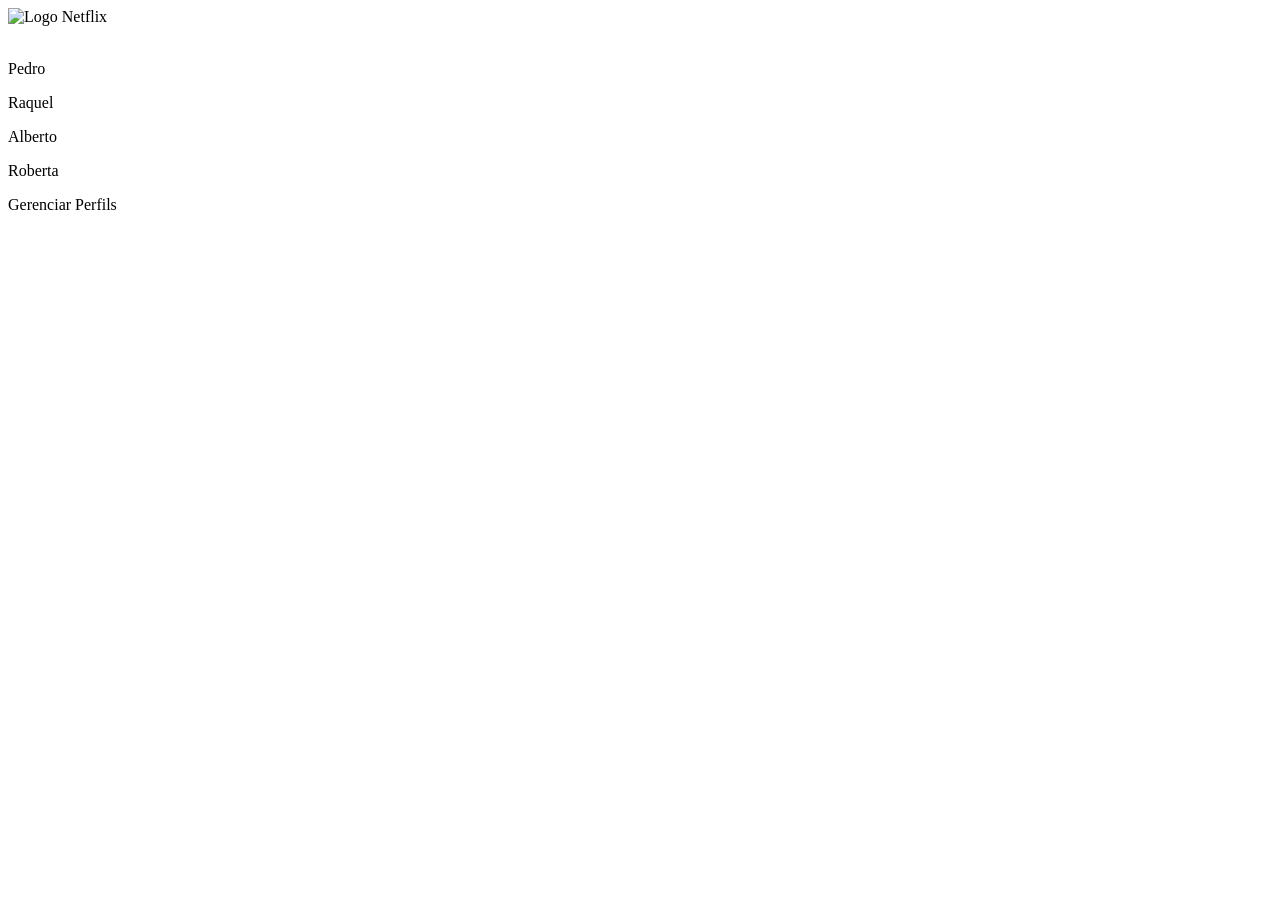
==== index.html @ 00787b5e "Rename netflix.html to index.html" ====
<!DOCTYPE html>
<html lang="en">
<head>
    <meta charset="UTF-8">
    <meta name="viewport" content="width=device-width, initial-scale=1.0">
    <link rel="stylesheet" href="index.css">
    <title>Netflix</title>
</head>
    <header>
        <img class="image-logo" src="https://upload.wikimedia.org/wikipedia/commons/thumb/e/ea/Netflix_Logomark.png/960px-Netflix_Logomark.png?_=20230907150228" alt="Logo Netflix">
    </header>
    <body>
        <div class="div-image">
            <img class="image-profiles"   src="https://i.pinimg.com/474x/5b/50/e7/5b50e75d07c726d36f397f6359098f58.jpg" alt="">
            <img class="image-profiles"  src="https://i.pinimg.com/474x/5b/50/e7/5b50e75d07c726d36f397f6359098f58.jpg" alt="">
            <img class="image-profiles"  src="https://i.pinimg.com/474x/5b/50/e7/5b50e75d07c726d36f397f6359098f58.jpg" alt="">
            <img class="image-profiles"  src="https://i.pinimg.com/474x/5b/50/e7/5b50e75d07c726d36f397f6359098f58.jpg" alt="">
        </div>
        <div class="div-name-profile">
            <p class="name-profile">Pedro</p>
            <p class="name-profile">Raquel</p>
            <p class="name-profile">Alberto</p>
            <p class="name-profile">Roberta</p>
        </div>


    </body>
<footer class="rodape">
        <div class="button">
            <p class="button-p">Gerenciar Perfils</p>
        </div>
</div>
</footer>
</html>
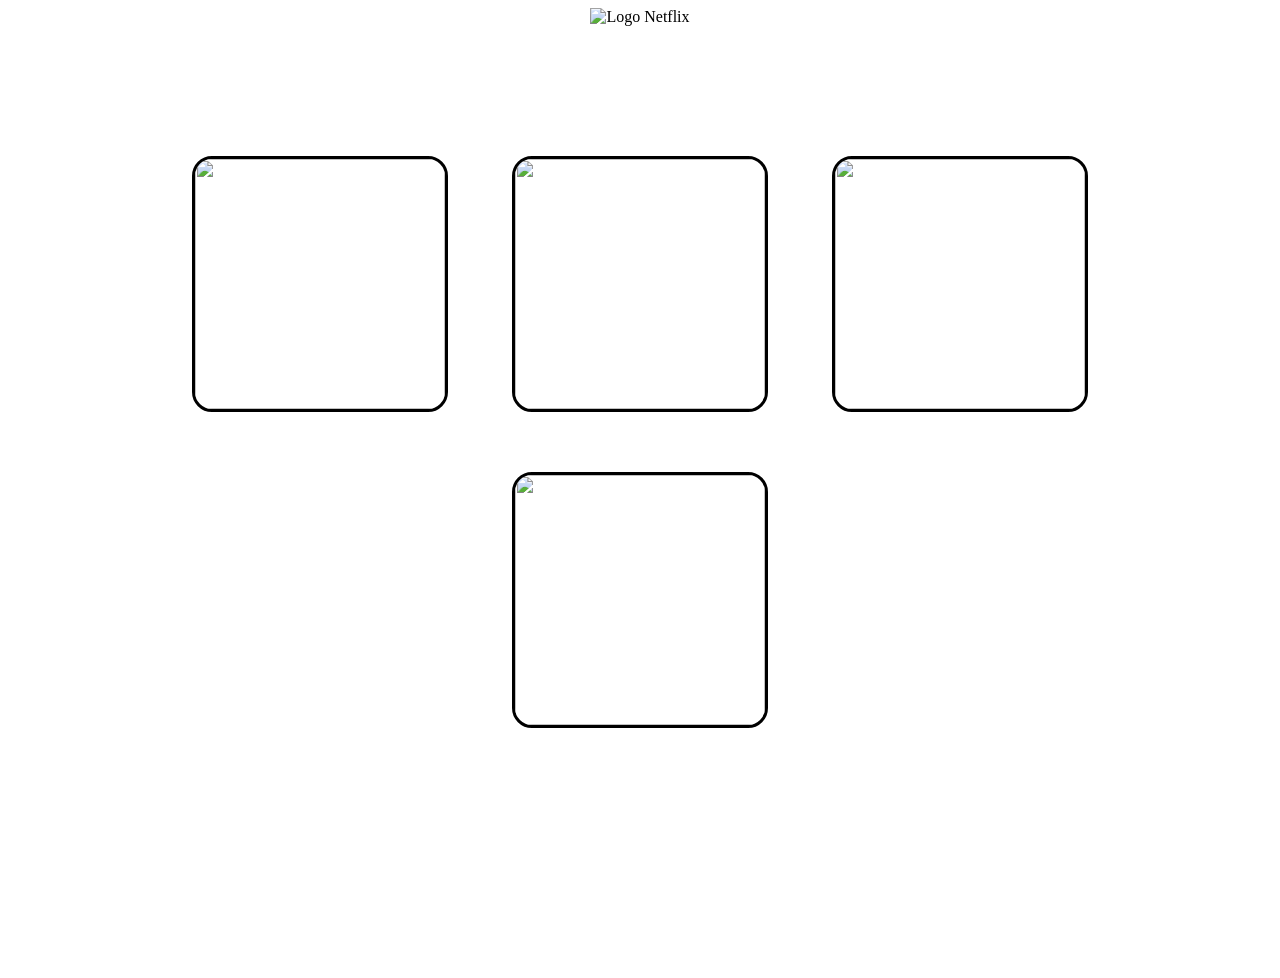
==== commit f0eabe43: "Update index.html" ====
--- a/index.html
+++ b/index.html
@@ -31,4 +31,73 @@
         </div>
 </div>
 </footer>
+    <style>
+        import url('https://fonts.googleapis.com/css2?family=Roboto+Condensed:ital,wght@0,100..900;1,100..900&display=swap');
+
+body {
+    background-color: black;
+}
+
+header{
+    text-align: center  ;
+}
+
+.image-logo{
+    width: 450px;
+    height: auto;
+}
+
+.image-logo:hover{
+    width: 500px;
+    transition: 1.5s ease;
+}
+
+.div-image{
+    text-align: center;
+    padding: 100px;
+}
+
+.image-profiles{
+    width: 250px;
+    height: 250px;
+    border-radius: 20px;;
+    margin: 30px;
+    border: solid;
+}
+
+.image-profiles:hover{
+    border-color: white;
+    transition: 1.5s ease;
+}
+
+.rodape{
+    display: flex;
+    justify-content: center;
+}
+
+.button{
+    border: 1px solid white;
+    border-radius: 10px;
+    color: white;
+    height: auto;
+    width: 200px;
+}
+.button:hover{
+    background-color: white;
+    color: black;
+    transition: 1.5s ease;
+}
+
+.button-p{
+    font-family: "Roboto Condensed", sans-serif;
+    text-align: center;
+    padding: 5px;
+}
+
+.div-name-profile{
+    color: white;
+    display: flex;
+    justify-content: center;
+}
+    </style>
 </html>
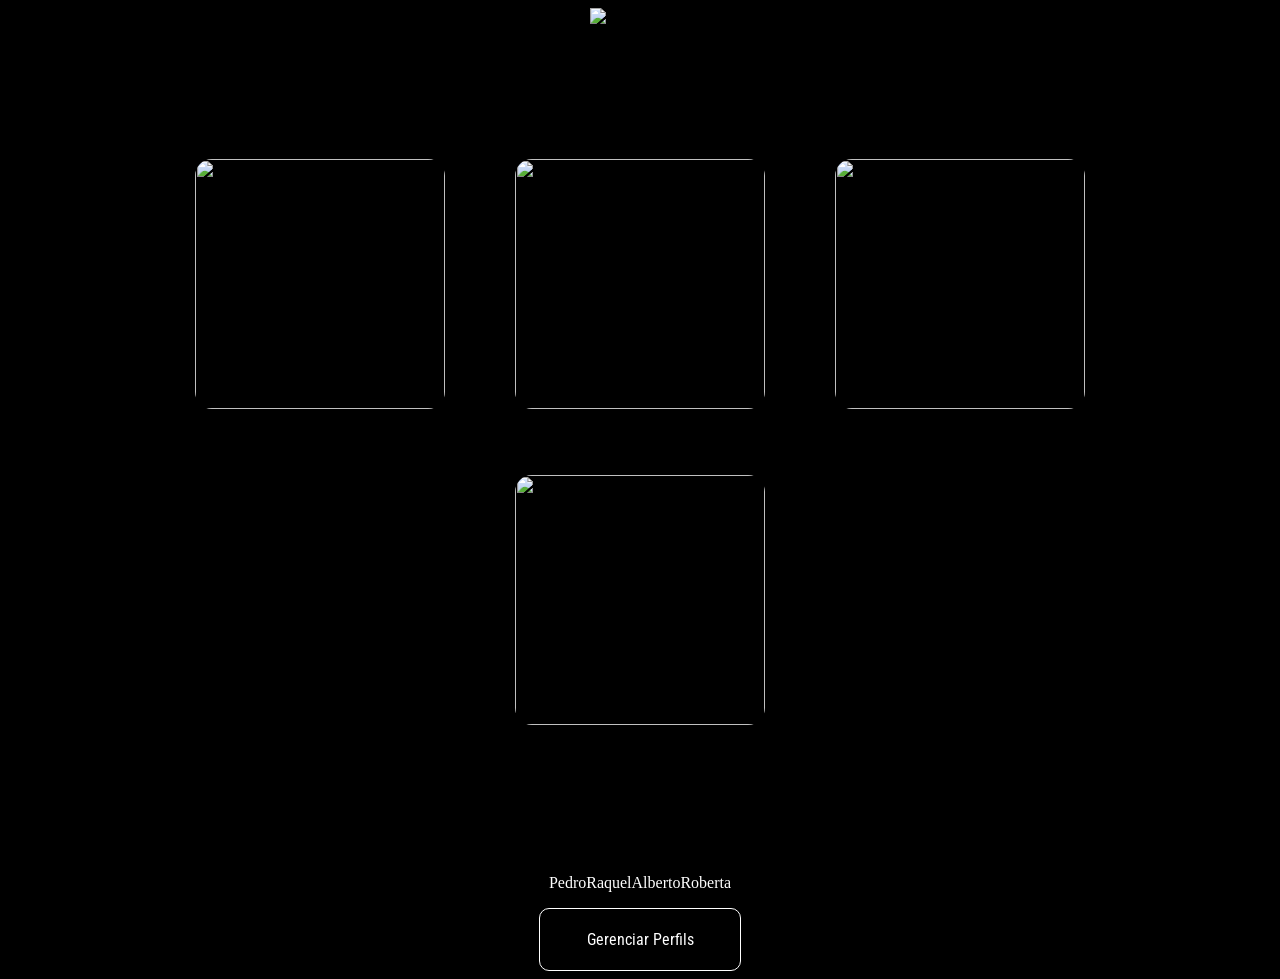
==== commit a2c66e99: "Update index.html" ====
--- a/index.html
+++ b/index.html
@@ -1,38 +1,8 @@
 <!DOCTYPE html>
 <html lang="en">
 <head>
-    <meta charset="UTF-8">
-    <meta name="viewport" content="width=device-width, initial-scale=1.0">
-    <link rel="stylesheet" href="index.css">
-    <title>Netflix</title>
-</head>
-    <header>
-        <img class="image-logo" src="https://upload.wikimedia.org/wikipedia/commons/thumb/e/ea/Netflix_Logomark.png/960px-Netflix_Logomark.png?_=20230907150228" alt="Logo Netflix">
-    </header>
-    <body>
-        <div class="div-image">
-            <img class="image-profiles"   src="https://i.pinimg.com/474x/5b/50/e7/5b50e75d07c726d36f397f6359098f58.jpg" alt="">
-            <img class="image-profiles"  src="https://i.pinimg.com/474x/5b/50/e7/5b50e75d07c726d36f397f6359098f58.jpg" alt="">
-            <img class="image-profiles"  src="https://i.pinimg.com/474x/5b/50/e7/5b50e75d07c726d36f397f6359098f58.jpg" alt="">
-            <img class="image-profiles"  src="https://i.pinimg.com/474x/5b/50/e7/5b50e75d07c726d36f397f6359098f58.jpg" alt="">
-        </div>
-        <div class="div-name-profile">
-            <p class="name-profile">Pedro</p>
-            <p class="name-profile">Raquel</p>
-            <p class="name-profile">Alberto</p>
-            <p class="name-profile">Roberta</p>
-        </div>
-
-
-    </body>
-<footer class="rodape">
-        <div class="button">
-            <p class="button-p">Gerenciar Perfils</p>
-        </div>
-</div>
-</footer>
     <style>
-        import url('https://fonts.googleapis.com/css2?family=Roboto+Condensed:ital,wght@0,100..900;1,100..900&display=swap');
+        @import url('https://fonts.googleapis.com/css2?family=Roboto+Condensed:ital,wght@0,100..900;1,100..900&display=swap');
 
 body {
     background-color: black;
@@ -100,4 +70,34 @@
     justify-content: center;
 }
     </style>
+    <meta charset="UTF-8">
+    <meta name="viewport" content="width=device-width, initial-scale=1.0">
+    <link rel="stylesheet" href="index.css">
+    <title>Netflix</title>
+</head>
+    <header>
+        <img class="image-logo" src="https://upload.wikimedia.org/wikipedia/commons/thumb/e/ea/Netflix_Logomark.png/960px-Netflix_Logomark.png?_=20230907150228" alt="Logo Netflix">
+    </header>
+    <body>
+        <div class="div-image">
+            <img class="image-profiles"   src="https://i.pinimg.com/474x/5b/50/e7/5b50e75d07c726d36f397f6359098f58.jpg" alt="">
+            <img class="image-profiles"  src="https://i.pinimg.com/474x/5b/50/e7/5b50e75d07c726d36f397f6359098f58.jpg" alt="">
+            <img class="image-profiles"  src="https://i.pinimg.com/474x/5b/50/e7/5b50e75d07c726d36f397f6359098f58.jpg" alt="">
+            <img class="image-profiles"  src="https://i.pinimg.com/474x/5b/50/e7/5b50e75d07c726d36f397f6359098f58.jpg" alt="">
+        </div>
+        <div class="div-name-profile">
+            <p class="name-profile">Pedro</p>
+            <p class="name-profile">Raquel</p>
+            <p class="name-profile">Alberto</p>
+            <p class="name-profile">Roberta</p>
+        </div>
+
+
+    </body>
+<footer class="rodape">
+        <div class="button">
+            <p class="button-p">Gerenciar Perfils</p>
+        </div>
+</div>
+</footer>
 </html>
